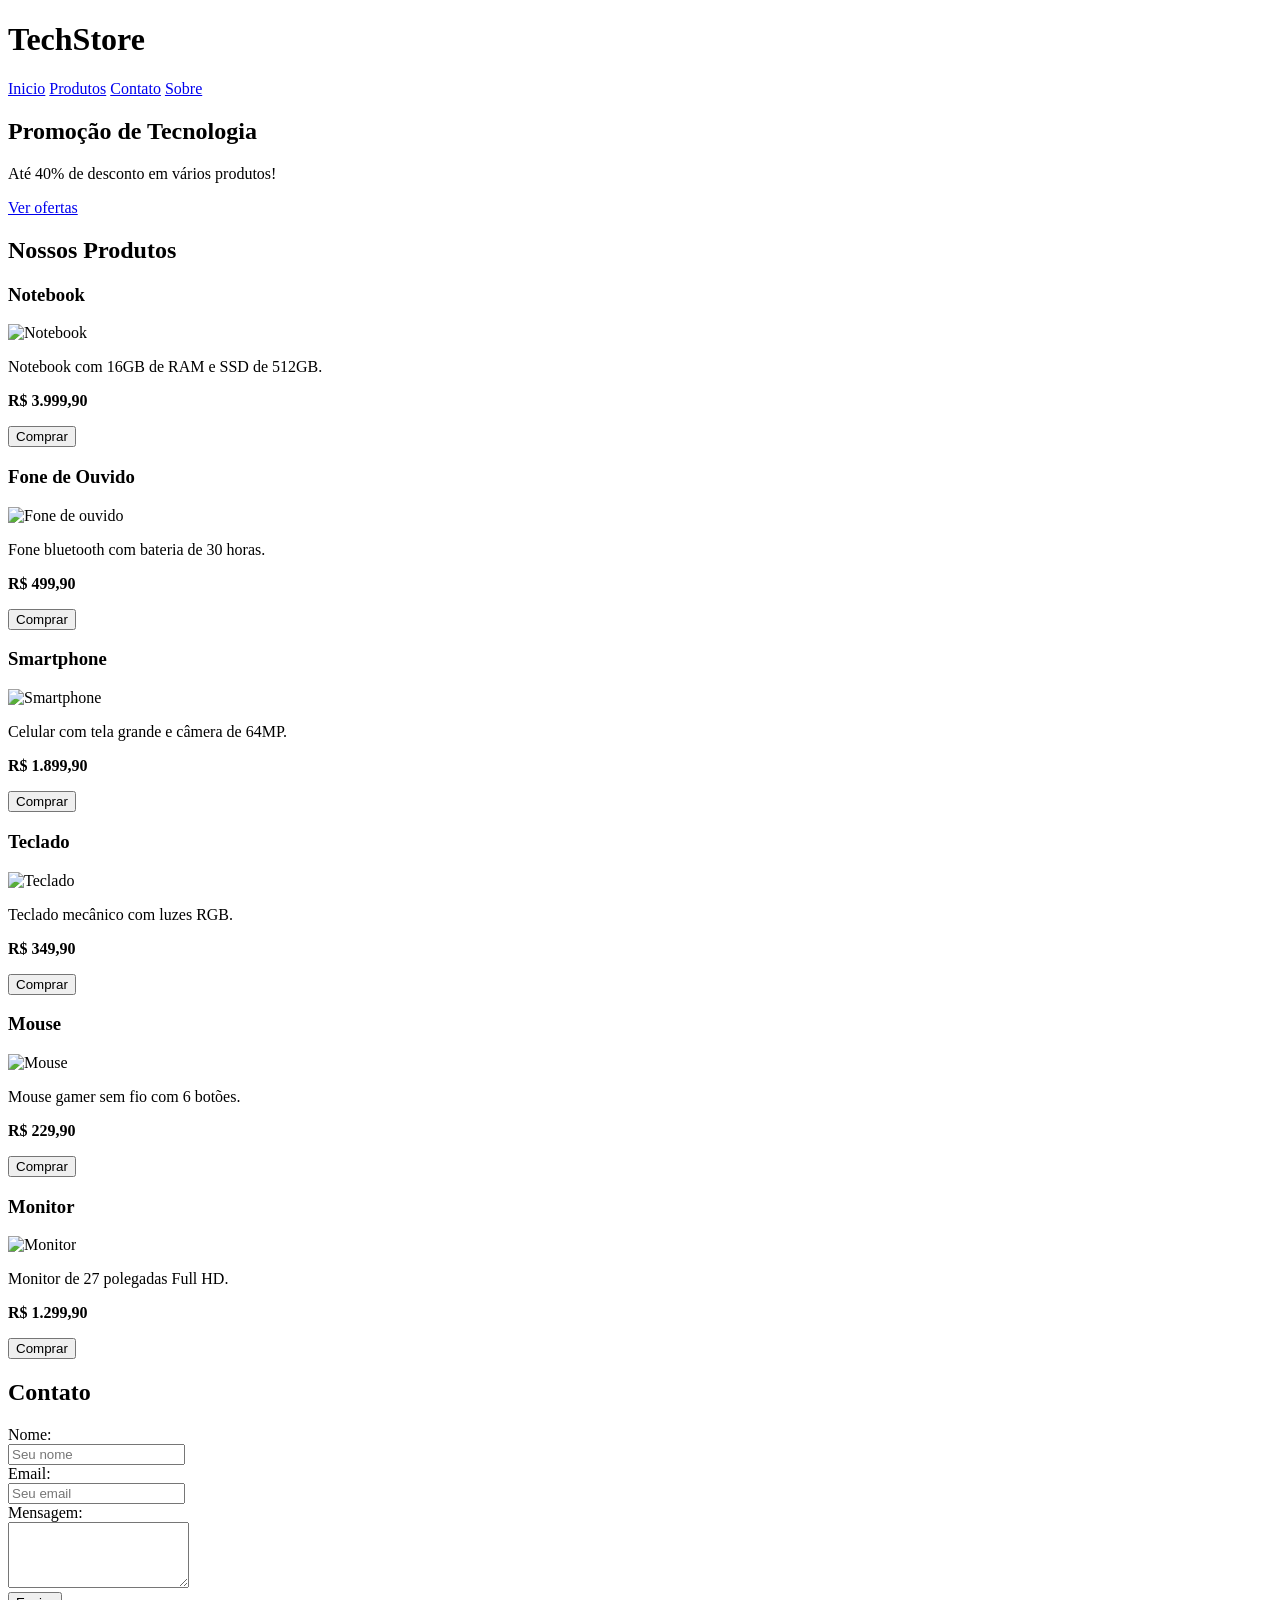
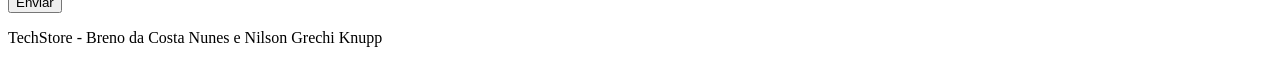
==== Atividade 3/index.html @ 8080de88 "Estrutura HTML inicial da loja" ====
<!DOCTYPE html>
<!--
    Atividade 3 - Loja Online
    Alunos: Breno da Costa Nunes e Nilson Grechi Knupp
-->
<html lang="pt-br">
<head>
    <meta charset="UTF-8">
    <meta name="viewport" content="width=device-width, initial-scale=1.0">
    <title>TechStore</title>
    <link rel="stylesheet" href="style.css">
</head>
<body>

    <header>
        <h1>TechStore</h1>
        <nav>
            <a href="index.html">Inicio</a>
            <a href="#produtos">Produtos</a>
            <a href="#contato">Contato</a>
            <a href="sobre.html">Sobre</a>
        </nav>
    </header>

    <main>

        <section class="banner">
            <h2>Promoção de Tecnologia</h2>
            <p>Até 40% de desconto em vários produtos!</p>
            <a href="#produtos">Ver ofertas</a>
        </section>

        <section id="produtos" class="produtos">
            <h2>Nossos Produtos</h2>

            <div class="cards">

                <div class="card">
                    <h3>Notebook</h3>
                    <img src="https://picsum.photos/seed/notebook/300/200" alt="Notebook">
                    <p>Notebook com 16GB de RAM e SSD de 512GB.</p>
                    <p><b>R$ 3.999,90</b></p>
                    <button>Comprar</button>
                </div>

                <div class="card">
                    <h3>Fone de Ouvido</h3>
                    <img src="https://picsum.photos/seed/fone/300/200" alt="Fone de ouvido">
                    <p>Fone bluetooth com bateria de 30 horas.</p>
                    <p><b>R$ 499,90</b></p>
                    <button>Comprar</button>
                </div>

                <div class="card">
                    <h3>Smartphone</h3>
                    <img src="https://picsum.photos/seed/smartphone/300/200" alt="Smartphone">
                    <p>Celular com tela grande e câmera de 64MP.</p>
                    <p><b>R$ 1.899,90</b></p>
                    <button>Comprar</button>
                </div>

                <div class="card">
                    <h3>Teclado</h3>
                    <img src="https://picsum.photos/seed/teclado/300/200" alt="Teclado">
                    <p>Teclado mecânico com luzes RGB.</p>
                    <p><b>R$ 349,90</b></p>
                    <button>Comprar</button>
                </div>

                <div class="card">
                    <h3>Mouse</h3>
                    <img src="https://picsum.photos/seed/mouse/300/200" alt="Mouse">
                    <p>Mouse gamer sem fio com 6 botões.</p>
                    <p><b>R$ 229,90</b></p>
                    <button>Comprar</button>
                </div>

                <div class="card">
                    <h3>Monitor</h3>
                    <img src="https://picsum.photos/seed/monitor/300/200" alt="Monitor">
                    <p>Monitor de 27 polegadas Full HD.</p>
                    <p><b>R$ 1.299,90</b></p>
                    <button>Comprar</button>
                </div>

            </div>
        </section>

        <section id="contato" class="contato">
            <h2>Contato</h2>
            <form>
                <label>Nome:</label><br>
                <input type="text" placeholder="Seu nome"><br>

                <label>Email:</label><br>
                <input type="email" placeholder="Seu email"><br>

                <label>Mensagem:</label><br>
                <textarea rows="4"></textarea><br>

                <button type="submit">Enviar</button>
            </form>
        </section>

    </main>

    <footer>
        <p>TechStore - Breno da Costa Nunes e Nilson Grechi Knupp</p>
    </footer>

</body>
</html>
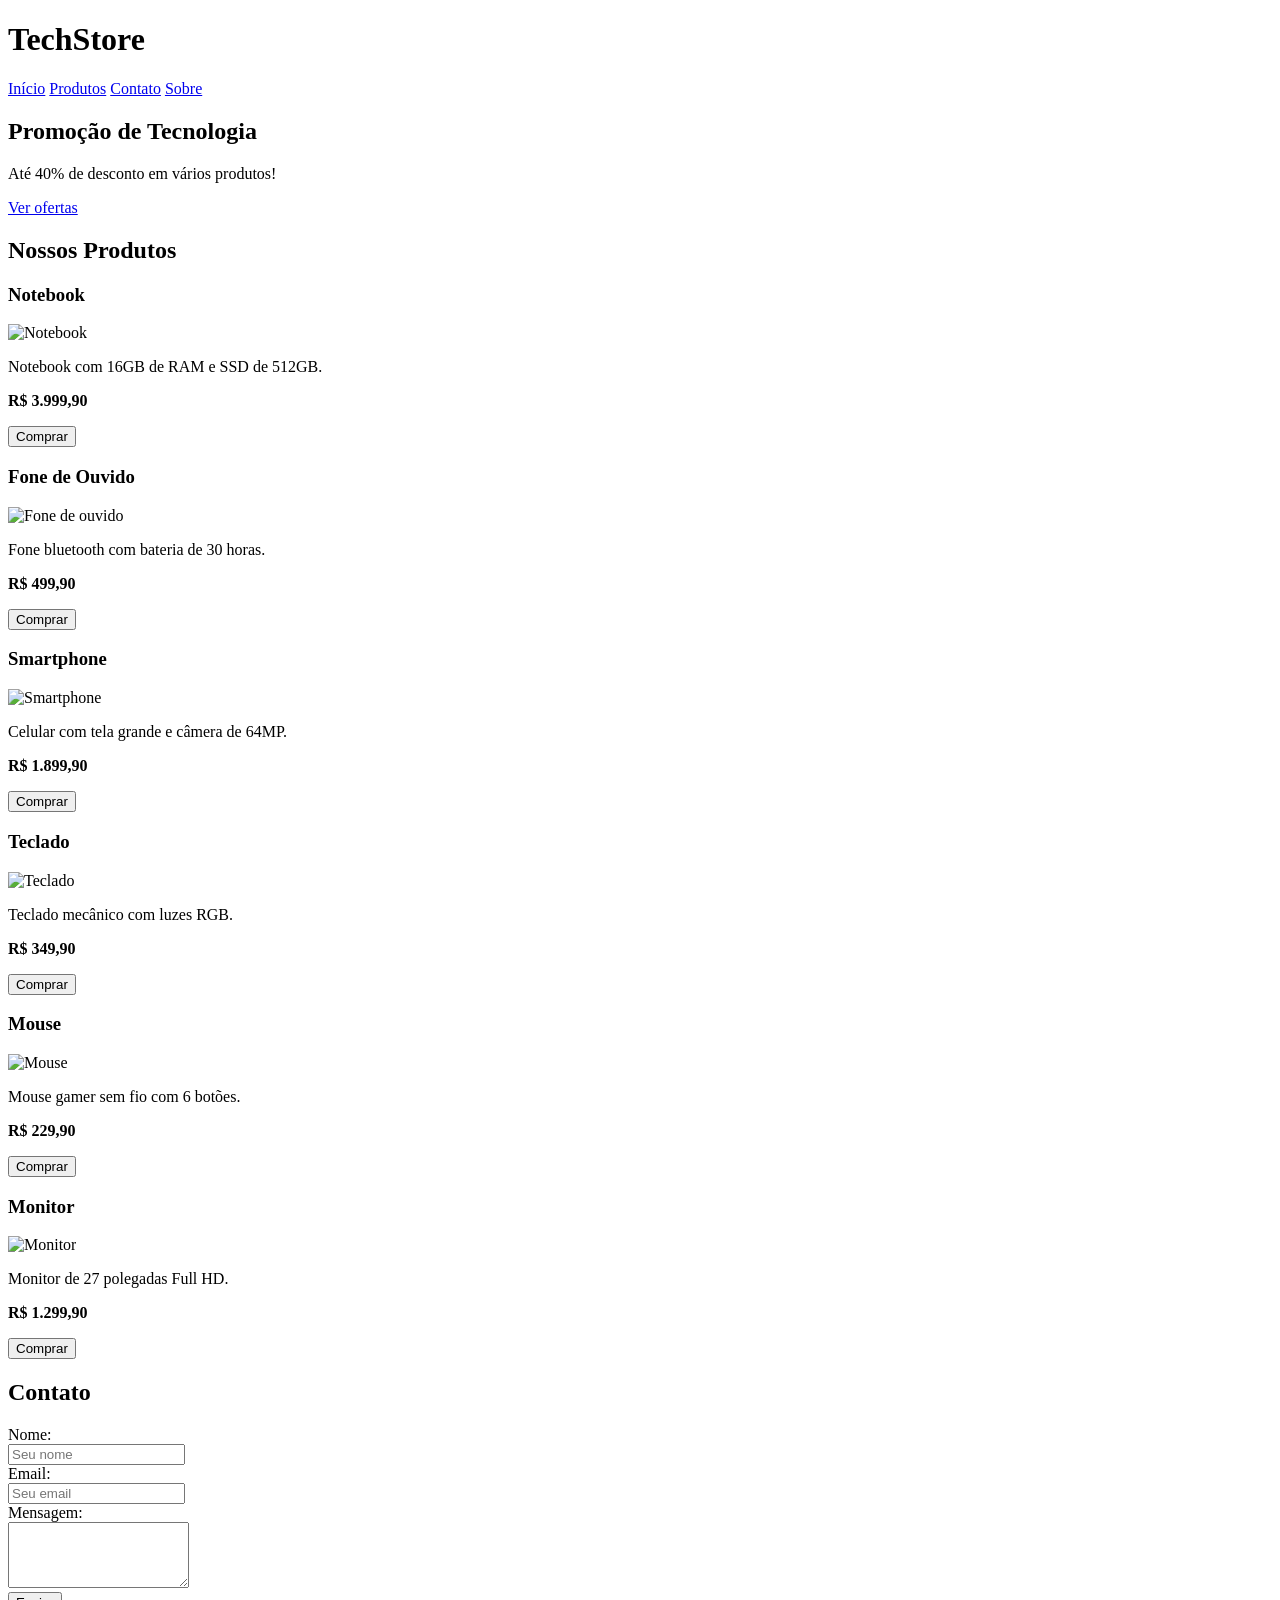
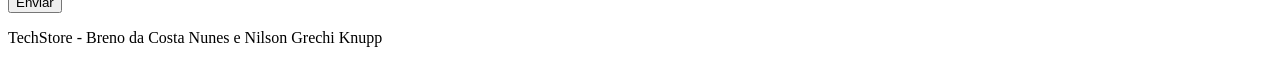
==== commit fda7c975: "Corrige acento do item Início no menu" ====
--- a/Atividade 3/index.html
+++ b/Atividade 3/index.html
@@ -15,7 +15,7 @@
     <header>
         <h1>TechStore</h1>
         <nav>
-            <a href="index.html">Inicio</a>
+            <a href="index.html">Início</a>
             <a href="#produtos">Produtos</a>
             <a href="#contato">Contato</a>
             <a href="sobre.html">Sobre</a>
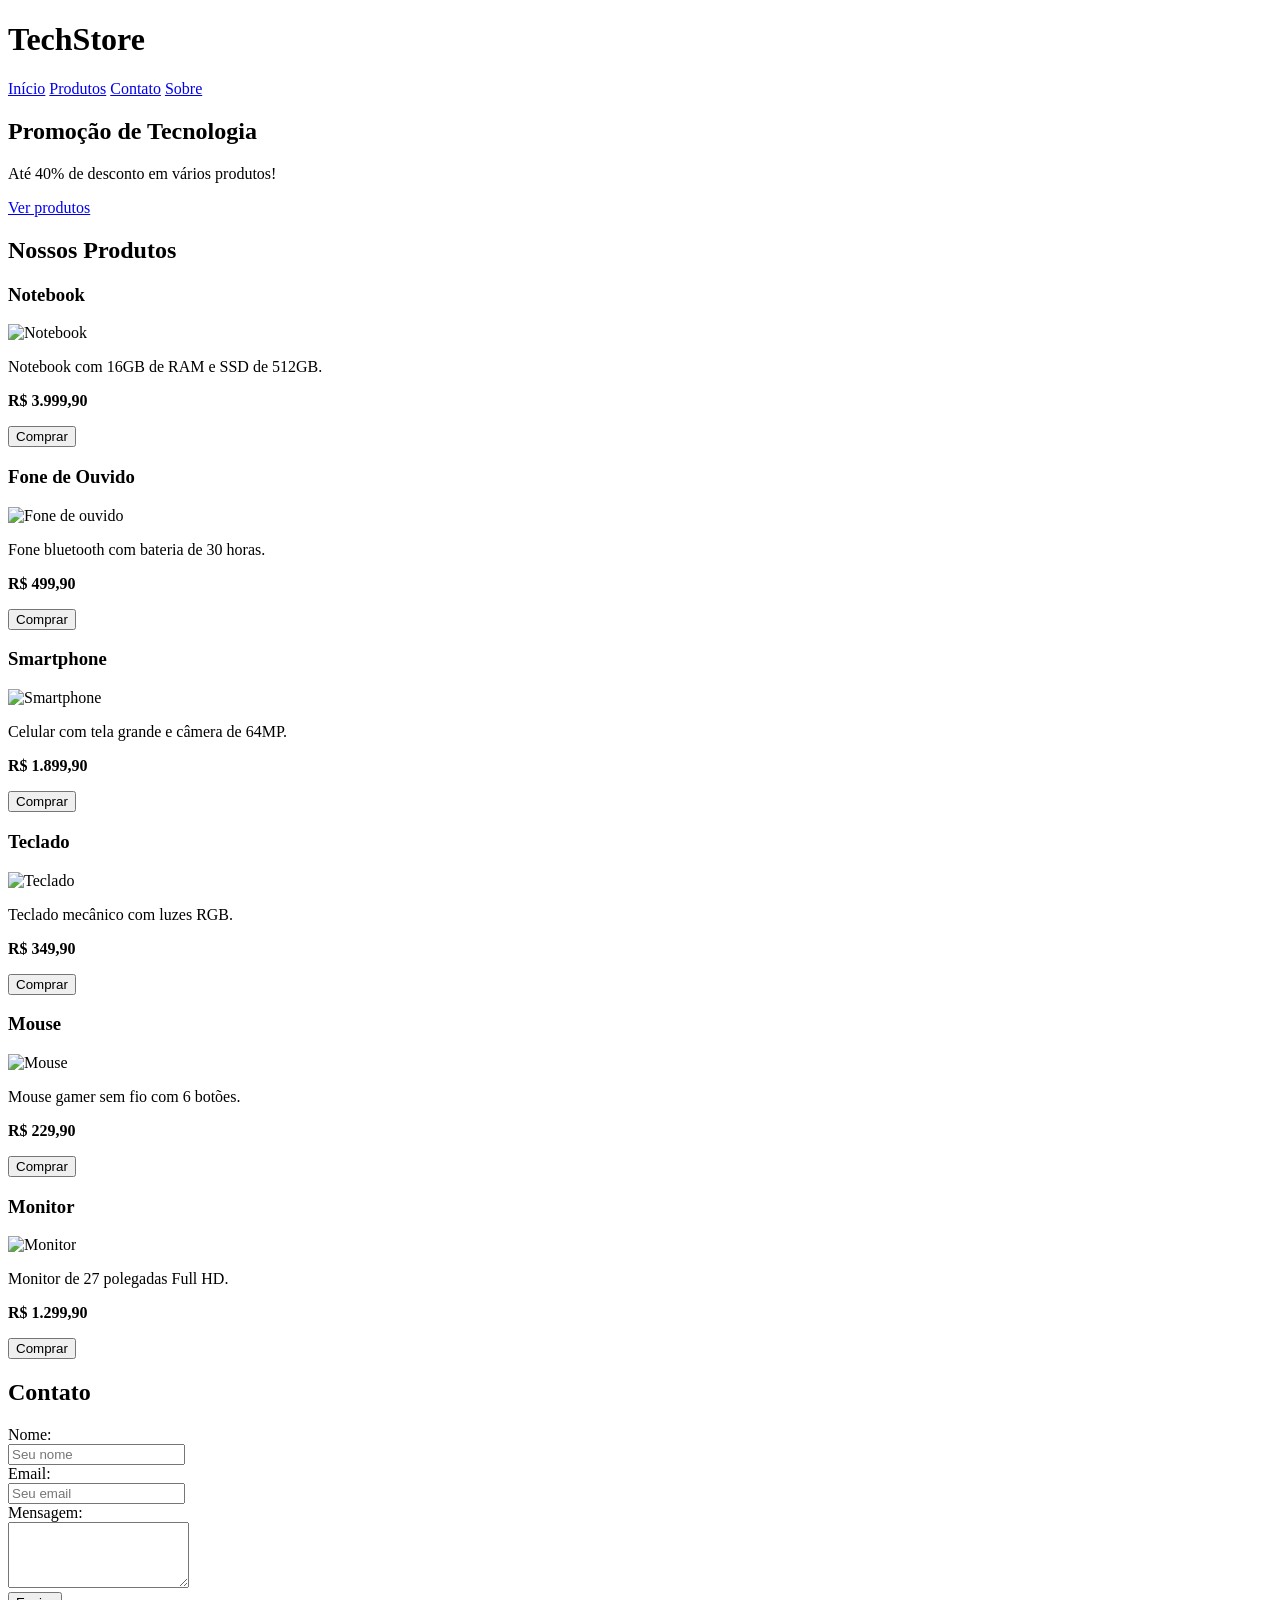
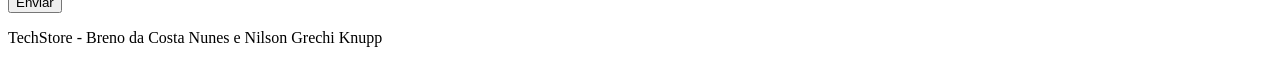
==== commit 74ba0712: "Ajusta textos do banner e da página Sobre" ====
--- a/Atividade 3/index.html
+++ b/Atividade 3/index.html
@@ -27,7 +27,7 @@
         <section class="banner">
             <h2>Promoção de Tecnologia</h2>
             <p>Até 40% de desconto em vários produtos!</p>
-            <a href="#produtos">Ver ofertas</a>
+            <a href="#produtos">Ver produtos</a>
         </section>
 
         <section id="produtos" class="produtos">
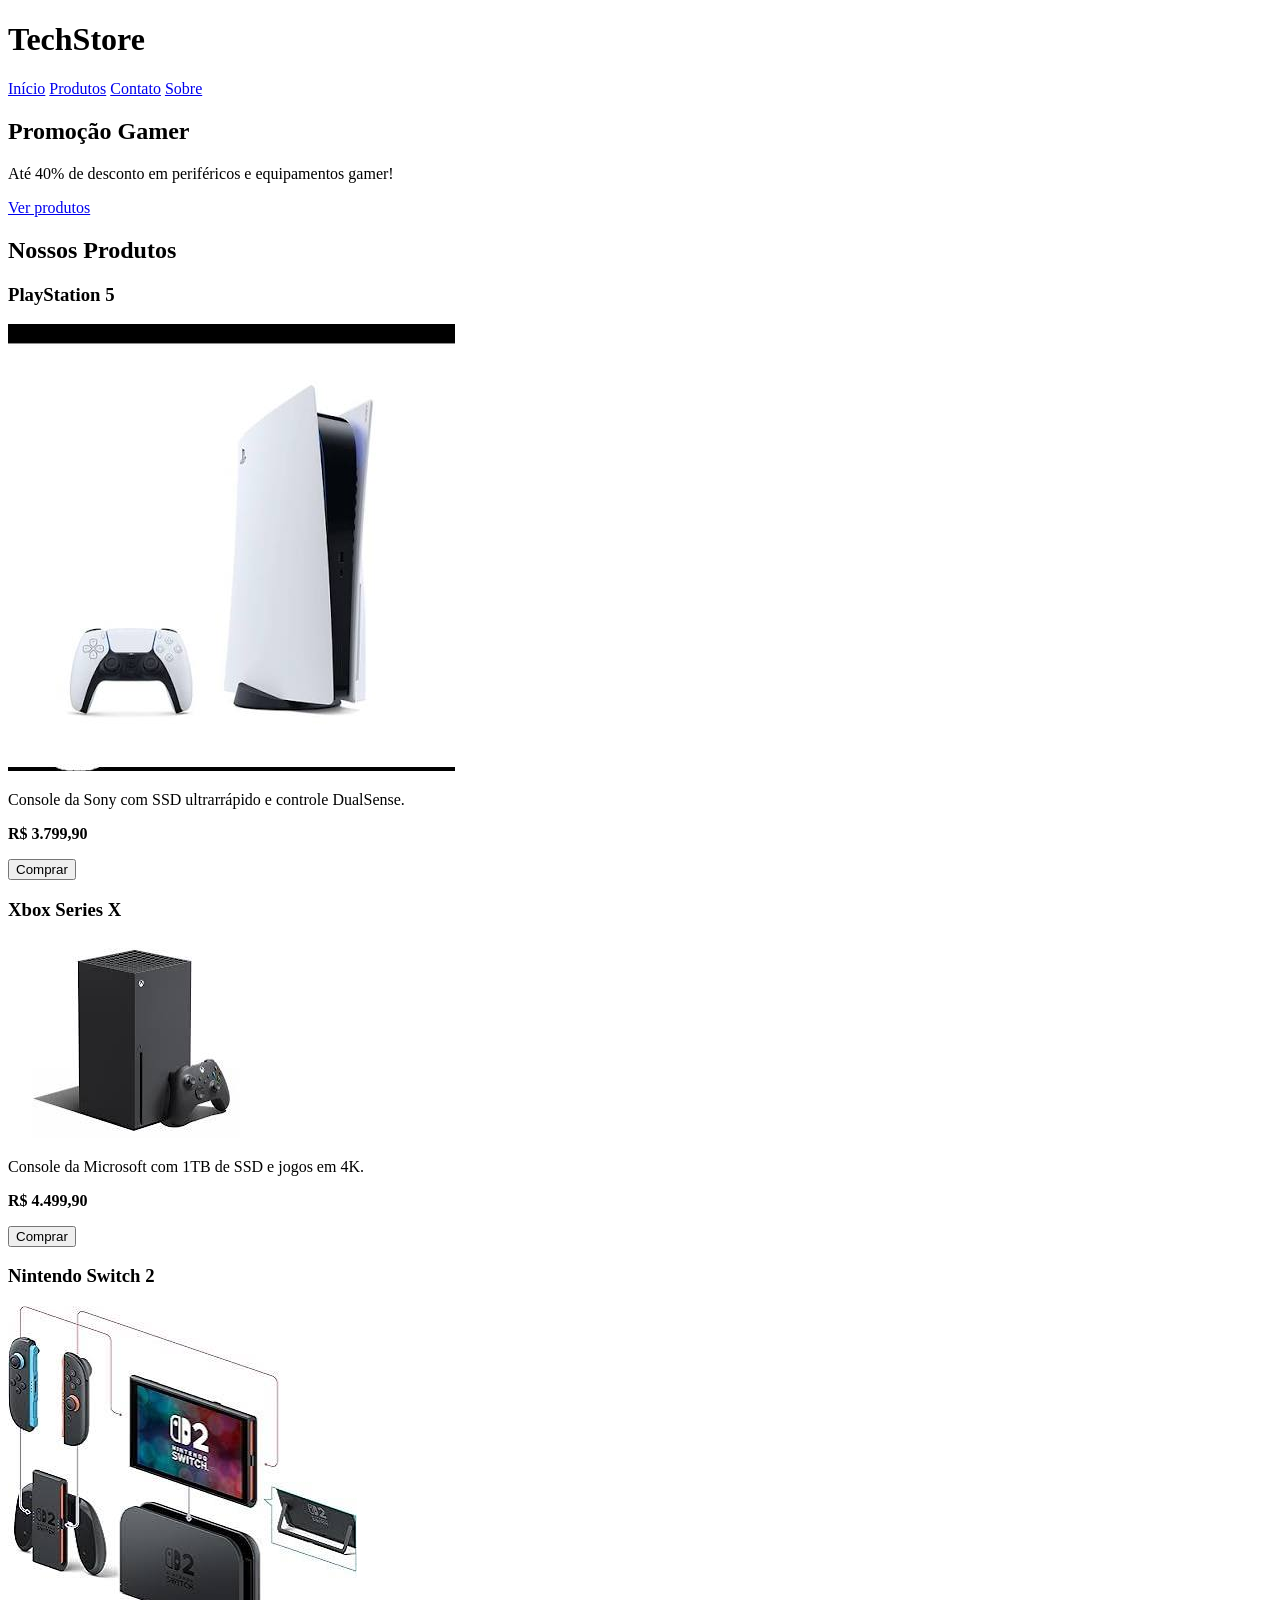
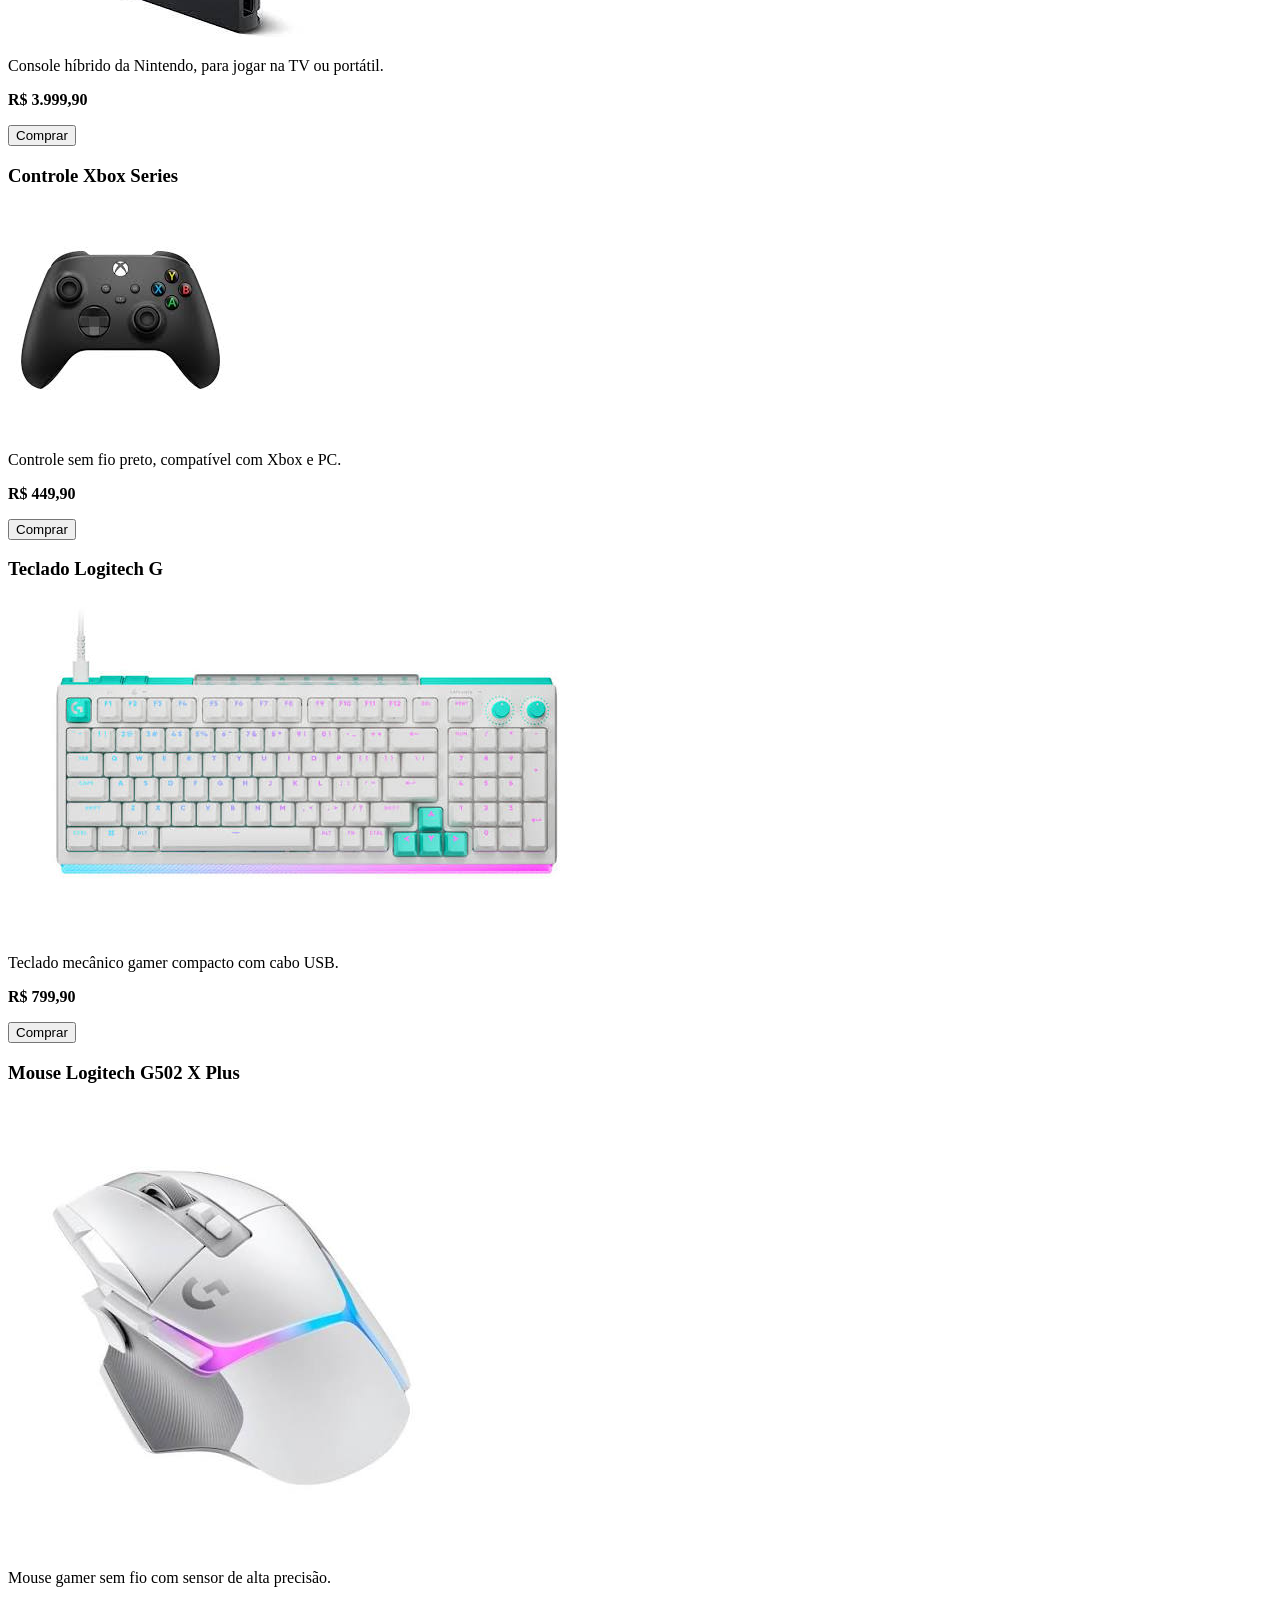
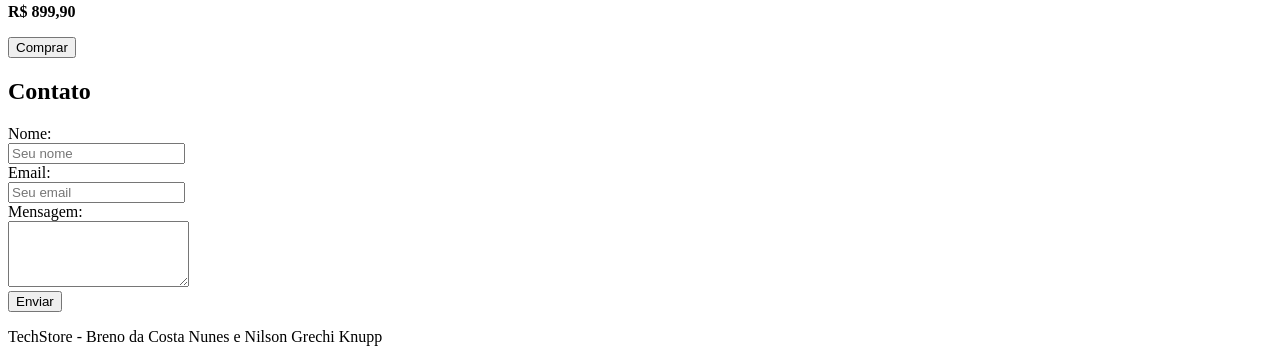
==== commit 43e1e362: "Troca produtos por itens gamer com imagens locais Remove a foto generica da pagina Sobre e adiciona " ====
--- a/Atividade 3/index.html
+++ b/Atividade 3/index.html
@@ -25,8 +25,8 @@
     <main>
 
         <section class="banner">
-            <h2>Promoção de Tecnologia</h2>
-            <p>Até 40% de desconto em vários produtos!</p>
+            <h2>Promoção Gamer</h2>
+            <p>Até 40% de desconto em periféricos e equipamentos gamer!</p>
             <a href="#produtos">Ver produtos</a>
         </section>
 
@@ -36,52 +36,55 @@
             <div class="cards">
 
                 <div class="card">
-                    <h3>Notebook</h3>
-                    <img src="https://picsum.photos/seed/notebook/300/200" alt="Notebook">
-                    <p>Notebook com 16GB de RAM e SSD de 512GB.</p>
+                    <h3>PlayStation 5</h3>
+                    <img src="imagens/ps5.jpg" alt="Console PlayStation 5 com controle DualSense">
+                    <p>Console da Sony com SSD ultrarrápido e controle DualSense.</p>
+                    <p><b>R$ 3.799,90</b></p>
+                    <button>Comprar</button>
+                </div>
+
+                <div class="card">
+                    <h3>Xbox Series X</h3>
+                    <img src="imagens/xbox-series-x.jpg" alt="Console Xbox Series X com controle">
+                    <p>Console da Microsoft com 1TB de SSD e jogos em 4K.</p>
+                    <p><b>R$ 4.499,90</b></p>
+                    <button>Comprar</button>
+                </div>
+
+                <div class="card">
+                    <h3>Nintendo Switch 2</h3>
+                    <img src="imagens/switch2.jpg" alt="Console Nintendo Switch 2 no dock">
+                    <p>Console híbrido da Nintendo, para jogar na TV ou portátil.</p>
                     <p><b>R$ 3.999,90</b></p>
                     <button>Comprar</button>
                 </div>
 
                 <div class="card">
-                    <h3>Fone de Ouvido</h3>
-                    <img src="https://picsum.photos/seed/fone/300/200" alt="Fone de ouvido">
-                    <p>Fone bluetooth com bateria de 30 horas.</p>
-                    <p><b>R$ 499,90</b></p>
+                    <h3>Controle Xbox Series</h3>
+                    <img src="imagens/controle-xbox.jpg" alt="Controle sem fio Xbox Series preto">
+                    <p>Controle sem fio preto, compatível com Xbox e PC.</p>
+                    <p><b>R$ 449,90</b></p>
                     <button>Comprar</button>
                 </div>
 
                 <div class="card">
-                    <h3>Smartphone</h3>
-                    <img src="https://picsum.photos/seed/smartphone/300/200" alt="Smartphone">
-                    <p>Celular com tela grande e câmera de 64MP.</p>
-                    <p><b>R$ 1.899,90</b></p>
+                    <h3>Teclado Logitech G</h3>
+                    <img src="imagens/teclado.jpg" alt="Teclado mecânico Logitech G branco">
+                    <p>Teclado mecânico gamer compacto com cabo USB.</p>
+                    <p><b>R$ 799,90</b></p>
                     <button>Comprar</button>
                 </div>
 
                 <div class="card">
-                    <h3>Teclado</h3>
-                    <img src="https://picsum.photos/seed/teclado/300/200" alt="Teclado">
-                    <p>Teclado mecânico com luzes RGB.</p>
-                    <p><b>R$ 349,90</b></p>
+                    <h3>Mouse Logitech G502 X Plus</h3>
+                    <img src="imagens/mouse.jpg" alt="Mouse gamer Logitech G502 X Plus">
+                    <p>Mouse gamer sem fio com sensor de alta precisão.</p>
+                    <p><b>R$ 899,90</b></p>
                     <button>Comprar</button>
                 </div>
 
-                <div class="card">
-                    <h3>Mouse</h3>
-                    <img src="https://picsum.photos/seed/mouse/300/200" alt="Mouse">
-                    <p>Mouse gamer sem fio com 6 botões.</p>
-                    <p><b>R$ 229,90</b></p>
-                    <button>Comprar</button>
-                </div>
 
-                <div class="card">
-                    <h3>Monitor</h3>
-                    <img src="https://picsum.photos/seed/monitor/300/200" alt="Monitor">
-                    <p>Monitor de 27 polegadas Full HD.</p>
-                    <p><b>R$ 1.299,90</b></p>
-                    <button>Comprar</button>
-                </div>
+
 
             </div>
         </section>
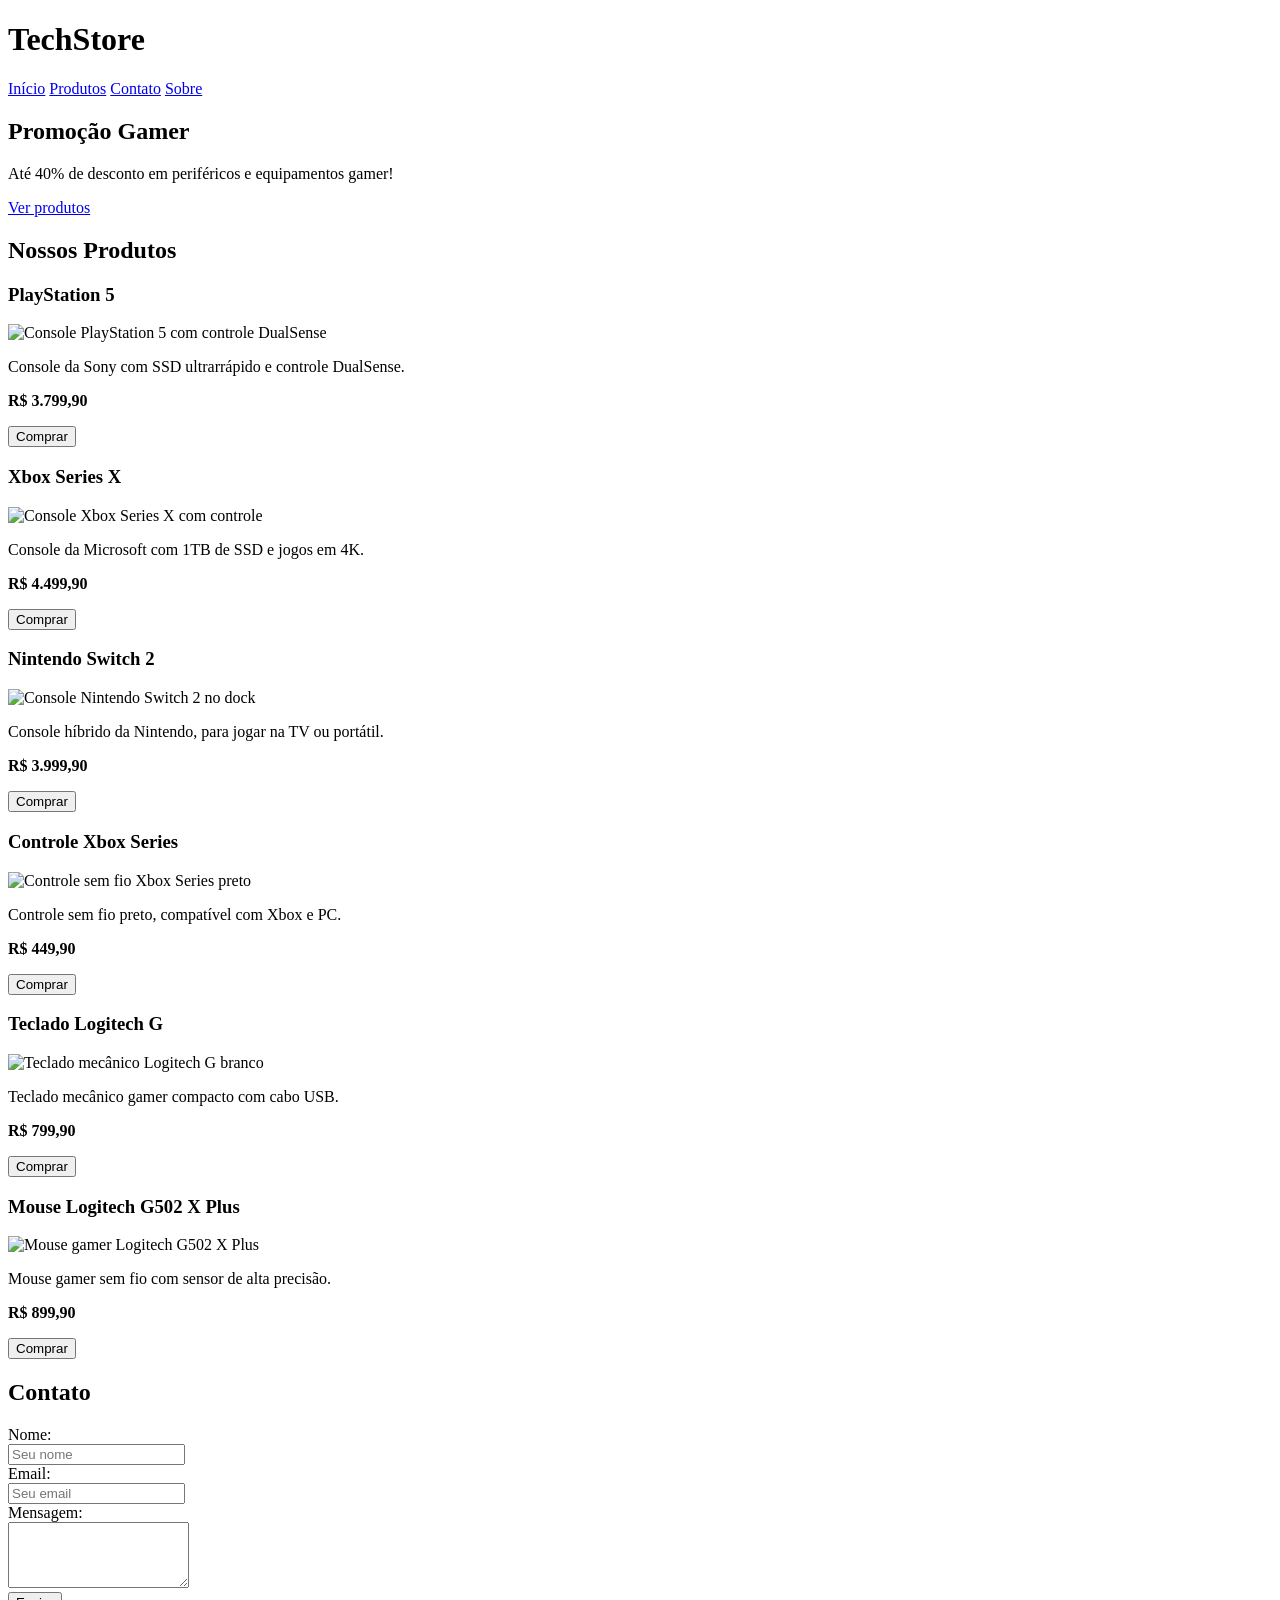
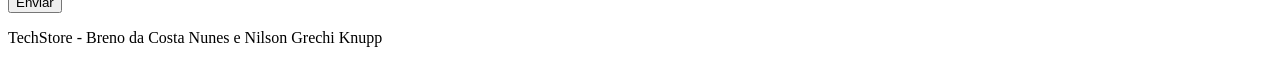
==== commit 7dad86d1: "Usa links do GitHub nas imagens dos produtos" ====
--- a/Atividade 3/index.html
+++ b/Atividade 3/index.html
@@ -37,7 +37,7 @@
 
                 <div class="card">
                     <h3>PlayStation 5</h3>
-                    <img src="imagens/ps5.jpg" alt="Console PlayStation 5 com controle DualSense">
+                    <img src="https://raw.githubusercontent.com/BrenoNunesC/Atividade-3---loja/main/Atividade%203/imagens/ps5.jpg" alt="Console PlayStation 5 com controle DualSense">
                     <p>Console da Sony com SSD ultrarrápido e controle DualSense.</p>
                     <p><b>R$ 3.799,90</b></p>
                     <button>Comprar</button>
@@ -45,7 +45,7 @@
 
                 <div class="card">
                     <h3>Xbox Series X</h3>
-                    <img src="imagens/xbox-series-x.jpg" alt="Console Xbox Series X com controle">
+                    <img src="https://raw.githubusercontent.com/BrenoNunesC/Atividade-3---loja/main/Atividade%203/imagens/xbox-series-x.jpg" alt="Console Xbox Series X com controle">
                     <p>Console da Microsoft com 1TB de SSD e jogos em 4K.</p>
                     <p><b>R$ 4.499,90</b></p>
                     <button>Comprar</button>
@@ -53,7 +53,7 @@
 
                 <div class="card">
                     <h3>Nintendo Switch 2</h3>
-                    <img src="imagens/switch2.jpg" alt="Console Nintendo Switch 2 no dock">
+                    <img src="https://raw.githubusercontent.com/BrenoNunesC/Atividade-3---loja/main/Atividade%203/imagens/switch2.jpg" alt="Console Nintendo Switch 2 no dock">
                     <p>Console híbrido da Nintendo, para jogar na TV ou portátil.</p>
                     <p><b>R$ 3.999,90</b></p>
                     <button>Comprar</button>
@@ -61,7 +61,7 @@
 
                 <div class="card">
                     <h3>Controle Xbox Series</h3>
-                    <img src="imagens/controle-xbox.jpg" alt="Controle sem fio Xbox Series preto">
+                    <img src="https://raw.githubusercontent.com/BrenoNunesC/Atividade-3---loja/main/Atividade%203/imagens/controle-xbox.jpg" alt="Controle sem fio Xbox Series preto">
                     <p>Controle sem fio preto, compatível com Xbox e PC.</p>
                     <p><b>R$ 449,90</b></p>
                     <button>Comprar</button>
@@ -69,7 +69,7 @@
 
                 <div class="card">
                     <h3>Teclado Logitech G</h3>
-                    <img src="imagens/teclado.jpg" alt="Teclado mecânico Logitech G branco">
+                    <img src="https://raw.githubusercontent.com/BrenoNunesC/Atividade-3---loja/main/Atividade%203/imagens/teclado.jpg" alt="Teclado mecânico Logitech G branco">
                     <p>Teclado mecânico gamer compacto com cabo USB.</p>
                     <p><b>R$ 799,90</b></p>
                     <button>Comprar</button>
@@ -77,7 +77,7 @@
 
                 <div class="card">
                     <h3>Mouse Logitech G502 X Plus</h3>
-                    <img src="imagens/mouse.jpg" alt="Mouse gamer Logitech G502 X Plus">
+                    <img src="https://raw.githubusercontent.com/BrenoNunesC/Atividade-3---loja/main/Atividade%203/imagens/mouse.jpg" alt="Mouse gamer Logitech G502 X Plus">
                     <p>Mouse gamer sem fio com sensor de alta precisão.</p>
                     <p><b>R$ 899,90</b></p>
                     <button>Comprar</button>
